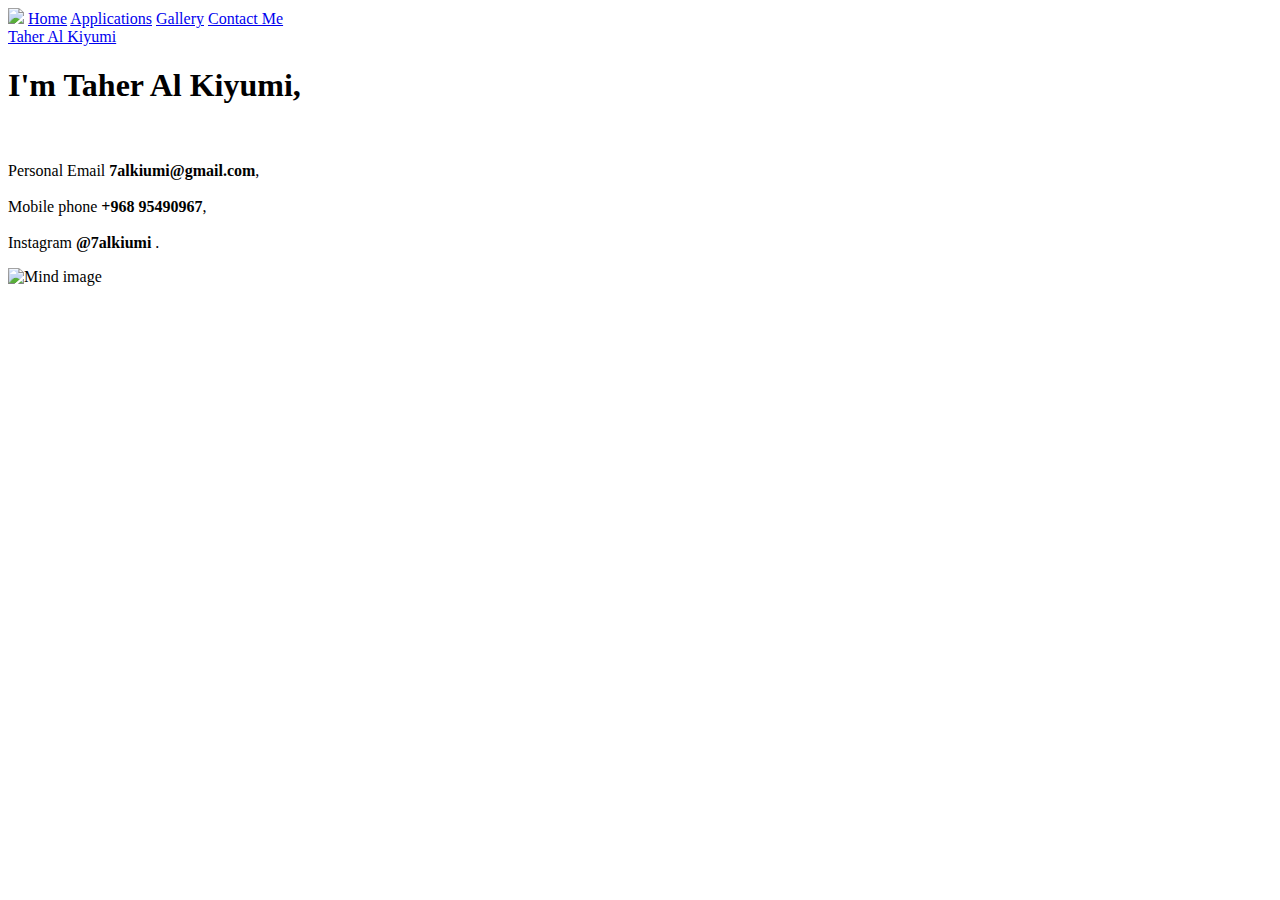
==== Contact Me.html @ 9405b63f "Update Contact Me.html" ====
<html>

<head>
    <title>Taher Al Kiyumi</title>
    <link rel="stylesheet" href="styles.css">
    <link rel="icon" type="image/png" sizes="32x32" href="favicon_io//favicon-32x32.png">
    <link rel="icon" type="image/png" sizes="16x16" href="favicon_io//favicon-16x16.png">

</head>

<body>
    <div class="blobs">
        <div class="card">
            <div class="top-section">
                <div class="top-left-section">
                    <img class="logo-img" src="Images/container1.png">
                    <a href="index.html">Home</a>
                    <a href="Applications.html">Applications</a>
                    <a href="Gallery.html">Gallery</a>
                    <a href="Contact Me.html">Contact Me</a>

                </div>
                <div class="top-right-section">
                    <a href="#">Taher Al Kiyumi</a>

                </div>
            </div>
            <div class="bottom-section">
                   <div id="containerContactUS">
                    <form id=#form>
                        <h1 id="header">I'm Taher Al Kiyumi,</h1>
                        </b> <br> <br> Personal Email<b>  7alkiumi@gmail.com</b>,
                        <br> <br> Mobile phone
                        <b>  +968 95490967</b>, <br> <br> Instagram
                        <b>  @7alkiumi </b> .</p>

                </div>
            </div>
            <img class="mind-img" src="Images/neuralink3.jpg" alt="Mind
                    image">
        </div>
    </div>
</body>

</html>
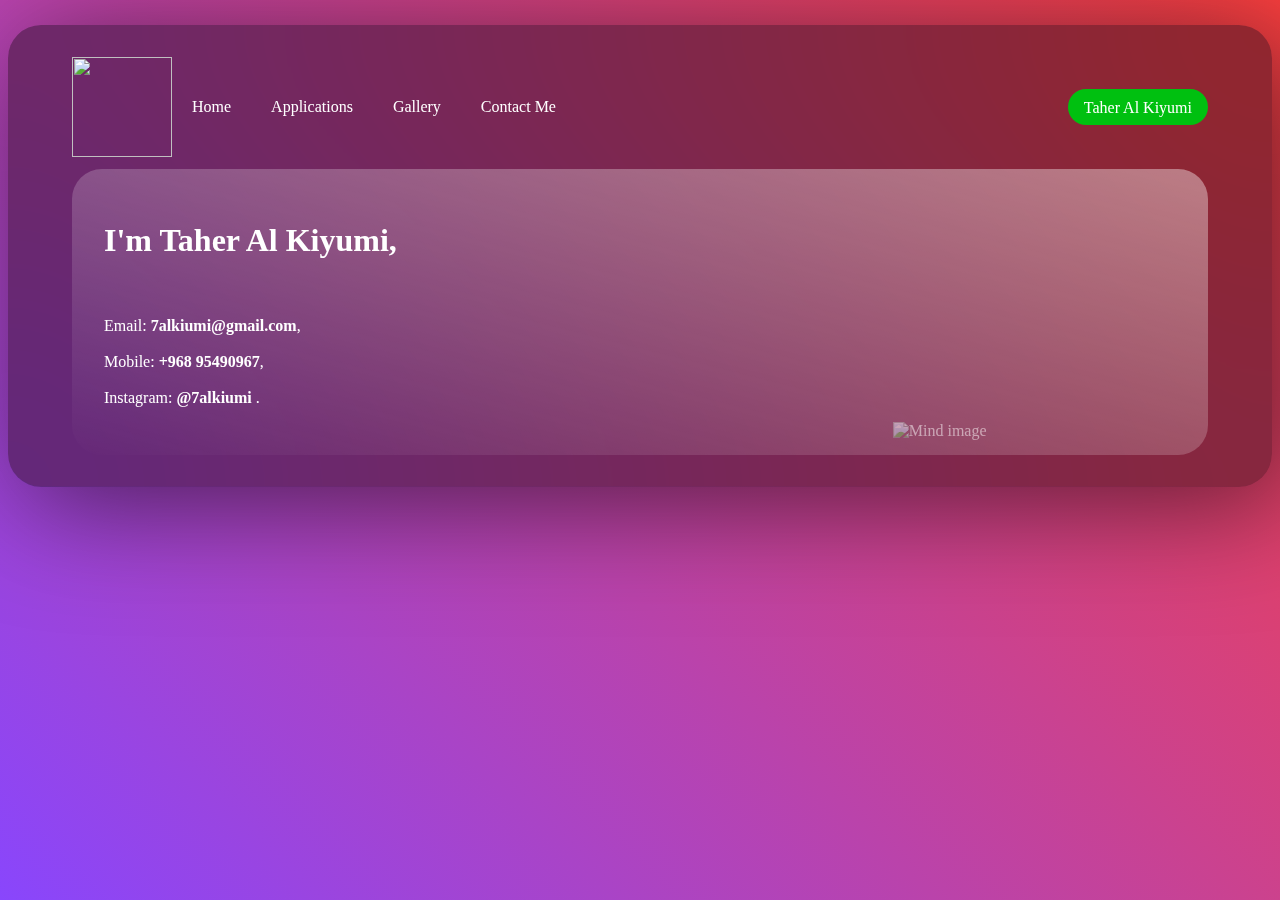
==== commit 748d9f20: "Update Contact Me.html" ====
--- a/Contact Me.html
+++ b/Contact Me.html
@@ -29,9 +29,9 @@
                    <div id="containerContactUS">
                     <form id=#form>
                         <h1 id="header">I'm Taher Al Kiyumi,</h1>
-                        </b> <br> <br> Personal Email<b>  7alkiumi@gmail.com</b>,
-                        <br> <br> Mobile phone
-                        <b>  +968 95490967</b>, <br> <br> Instagram
+                        </b> <br> <br>Email: <b>  7alkiumi@gmail.com</b>,
+                        <br> <br> Mobile: 
+                        <b>  +968 95490967</b>, <br> <br> Instagram:
                         <b>  @7alkiumi </b> .</p>
 
                 </div>
--- a/styles.css
+++ b/styles.css
@@ -0,0 +1,195 @@
+* {
+    font-family: 'Helvetica Neue';
+}
+
+body {
+    background: linear-gradient(225deg, rgba(251, 63, 63, 1) 0%, rgba(137, 70, 252, 1) 100%);
+    align-items: center;
+    justify-content: center;
+}
+
+.blobs {
+    margin-top: 2%;
+    background-size: 50%;
+    background-repeat: no-repeat;
+    background-position: bottom -11rem left -13rem, top -10rem right -10rem;
+    width: auto;
+    height: auto;
+}
+
+.card {
+    color: white;
+    overflow: hidden;
+    width: auto;
+    height: auto;
+    border: none;
+    border-radius: 33px;
+    background-color: rgba(0, 0, 0, 0.4);
+    backdrop-filter: blur(100px);
+    padding: 2rem 4rem;
+    box-shadow: 1rem 1rem 7rem #0000008f;
+}
+
+.top-section {
+    color: white;
+    font-size: 1rem;
+    font-weight: 500;
+    display: flex;
+    margin-bottom: 1%;
+    align-items: center;
+    justify-content: space-between;
+    text-align: center;
+}
+
+.logo-img {
+    width: 100px;
+}
+
+.top-left-section {
+    display: flex;
+    align-items: center;
+}
+
+.top-left-section>a {
+    text-align: center;
+    text-decoration: none;
+    padding: 10px 20px;
+}
+
+.top-right-section>a {
+    padding: 0.6rem 1rem;
+    text-align: center;
+    text-decoration: none;
+    background-color: rgb(0, 192, 16);
+    width: 15px;
+    border-radius: 30px;
+}
+
+.bottom-section {
+    display: flex;
+    flex-direction: column;
+    justify-content: space-around;
+    text-align: justify;
+    text-justify: distribute-all-lines;
+}
+
+.bottom-sectionSicFi {
+    display: flex;
+    flex-direction: column;
+    justify-content: space-around;
+    padding: auto;
+}
+
+.bottom-sectionAI {
+    display: grid;
+    padding-inline-end: 1rem;
+    flex-direction: row;
+    justify-content: start;
+    margin-top: 0.5rem;
+    margin-left: 7rem;
+    margin-bottom: 0rem;
+    margin-block-end: 0rem;
+    position: relative;
+}
+
+.mind-img {
+    position: absolute;
+    left: 70%;
+    bottom: 10%;
+    z-index: -1;
+    filter: opacity(0.5);
+    max-width: 40%;
+    max-height: 40%;
+}
+
+.SiFiImg {
+    position: absolute;
+    left: 60%;
+    top: 60%;
+    z-index: -2;
+    filter: opacity(0.5);
+    width: 40%;
+}
+
+table {
+    border-collapse: collapse;
+    width: 100%;
+    background-image: linear-gradient(to left bottom, rgba(255, 255, 255, 0.74), rgba(248, 248, 248, 0.288));
+    background-blend-mode: lighten;
+    border-radius: 30px;
+}
+
+th,
+td {
+    padding: 2rem;
+    text-align: left;
+}
+
+.Gallery {
+    display: grid;
+    grid-template-columns: 1fr 1fr 1fr;
+    grid-template-rows: 1fr 1fr;
+    gap: 2px 2px;
+    grid-auto-flow: row;
+    grid-template-areas: ". . ." ". . .";
+    grid-column: center-start / center-end;
+    margin: 1rem 1;
+    padding: 1rem;
+    glyph-orientation-horizontal: 0rad;
+    grid-gap: auto;
+    grid-area: auto;
+    grid-row-gap: 4rem;
+}
+
+.Gall-img {
+    object-fit: cover;
+    grid-row: 1 / 2;
+    grid-column: 1 / -1;
+    z-index: 1;
+    max-height: 200px;
+    max-width: 250px;
+    margin-left: 5%;
+}
+
+.containerHome {
+    width: auto;
+    height: auto;
+    max-height: 80%;
+    background-image: linear-gradient(to left bottom, rgba(255, 255, 255, 0.55), rgba(248, 248, 248, 0));
+    background-blend-mode: lighten;
+    border-radius: 30px;
+    padding: 2%;
+    text-align: justify;
+    text-indent: 2rem;
+}
+
+.containerGall {
+    width: auto;
+    height: auto;
+    margin-left: 1%;
+    background-image: linear-gradient(to left bottom, rgba(255, 255, 255, 0.4), rgba(248, 248, 248, 0));
+    background-blend-mode: lighten;
+    border-radius: 30px;
+    padding: 1rem;
+    text-align: justify;
+}
+
+#containerContactUS {
+    padding: 2rem;
+    width: auto;
+    height: auto;
+    background-image: linear-gradient(to left bottom, rgba(255, 255, 255, 0.4), rgba(248, 248, 248, 0));
+    background-blend-mode: lighten;
+    border-radius: 30px;
+}
+
+a {
+    color: white;
+}
+
+.containerHome>p {
+    display: inline-block;
+    padding: 3rem;
+    line-height: 1.5;
+    word-spacing: 1pt;
+}
